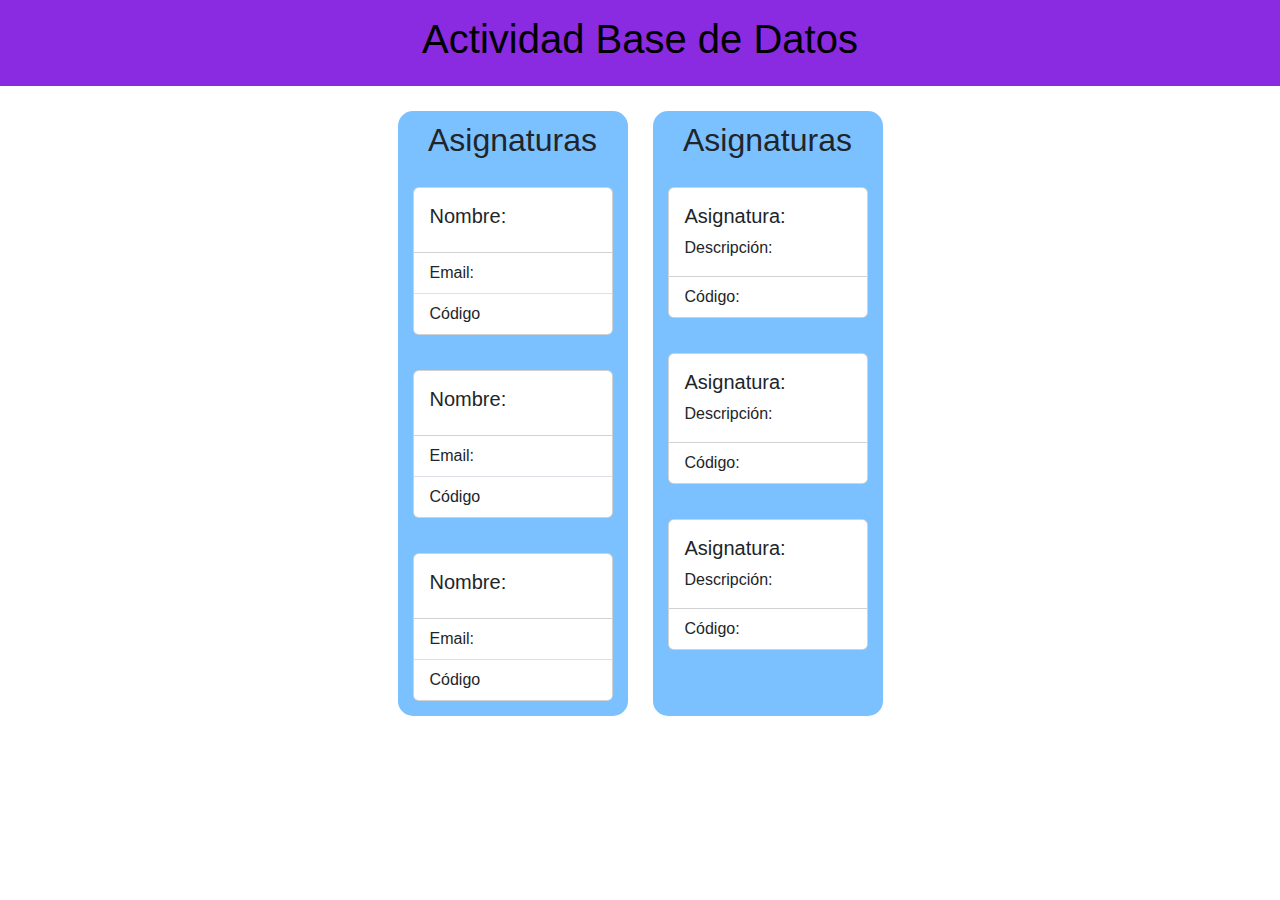
==== trabajobd/index.html @ cbfd8e63 "html" ====
<!DOCTYPE html>
<html lang="en">
<head>
    <meta charset="UTF-8">
    <meta name="viewport" content="width=device-width, initial-scale=1.0">
    <link rel="stylesheet" href="style.css">
    <link href="https://cdn.jsdelivr.net/npm/bootstrap@5.3.3/dist/css/bootstrap.min.css" rel="stylesheet" integrity="sha384-QWTKZyjpPEjISv5WaRU9OFeRpok6YctnYmDr5pNlyT2bRjXh0JMhjY6hW+ALEwIH" crossorigin="anonymous">
    <title>Actividad</title>
</head>

<body>

    <header>
        <h1>Actividad Base de Datos</h1>
    </header>

    <div class="padre">

        
        <div class="tarjetas">
            <div class="titulo">
                <h2>Asignaturas</h2>
            </div>
            
            <div class="card">
                <div class="card-body">
                    <h5 class="card-title">Nombre:</h5>
                  </div>
                  <ul class="list-group list-group-flush">
                    <li class="list-group-item">Email:</li>
                    <li class="list-group-item">Código</li>
                  </ul>
            </div>

            <div class="card">
                <div class="card-body">
                  <h5 class="card-title">Nombre:</h5>
                </div>
                <ul class="list-group list-group-flush">
                  <li class="list-group-item">Email:</li>
                  <li class="list-group-item">Código</li>
                </ul>
            </div>
            <div class="card">
                <div class="card-body">
                    <h5 class="card-title">Nombre:</h5>
                </div>
                  <ul class="list-group list-group-flush">
                    <li class="list-group-item">Email:</li>
                    <li class="list-group-item">Código</li>
                  </ul>
            </div>
            
                
        </div>

        
        <div class="tarjetas">
            <div class="titulo">
                <h2>Asignaturas</h2>
            </div>
            
            <div class="card">
                <div class="card-body">
                  <h5 class="card-title">Asignatura:</h5>
                  <p class="card-text">Descripción:</p>
                </div>
                <ul class="list-group list-group-flush">
                  <li class="list-group-item">Código:</li>
                </ul>
            </div>
            <div class="card">
                <div class="card-body">
                  <h5 class="card-title">Asignatura:</h5>
                  <p class="card-text">Descripción:</p>
                </div>
                <ul class="list-group list-group-flush">
                  <li class="list-group-item">Código:</li>
                </ul>
            </div>
            <div class="card">
                <div class="card-body">
                  <h5 class="card-title">Asignatura:</h5>
                  <p class="card-text">Descripción:</p>
                </div>
                <ul class="list-group list-group-flush">
                  <li class="list-group-item">Código:</li>
                </ul>
            </div>
               
        </div>
    <script src="https://cdn.jsdelivr.net/npm/bootstrap@5.3.3/dist/js/bootstrap.bundle.min.js" integrity="sha384-YvpcrYf0tY3lHB60NNkmXc5s9fDVZLESaAA55NDzOxhy9GkcIdslK1eN7N6jIeHz" crossorigin="anonymous"></script>
</body>
</html>
---- trabajobd/style.css ----
*{
    margin: 0px;
    padding: 0px;
    font-family: Arial, Helvetica, sans-serif;
}

body{
    background-color: antiquewhite;
}

header{
    text-align: center;
    padding: 15px;
    color: black;
    background-color: blueviolet;
}

.padre{
    display: flex;
    flex-wrap: nowrap;
    justify-content: center;
    gap: 25px;
}

.tarjetas{
    margin-top: 25px;
    display: flex;
    flex-direction: column;
    background-color: rgb(123, 193, 255);
    border-radius: 15px;
    gap: 5px;
}

h2{
    text-align: center;
}

.card{
    margin: 15px;
    width: 200px;
}

.titulo{
    margin-top: 10px;
}
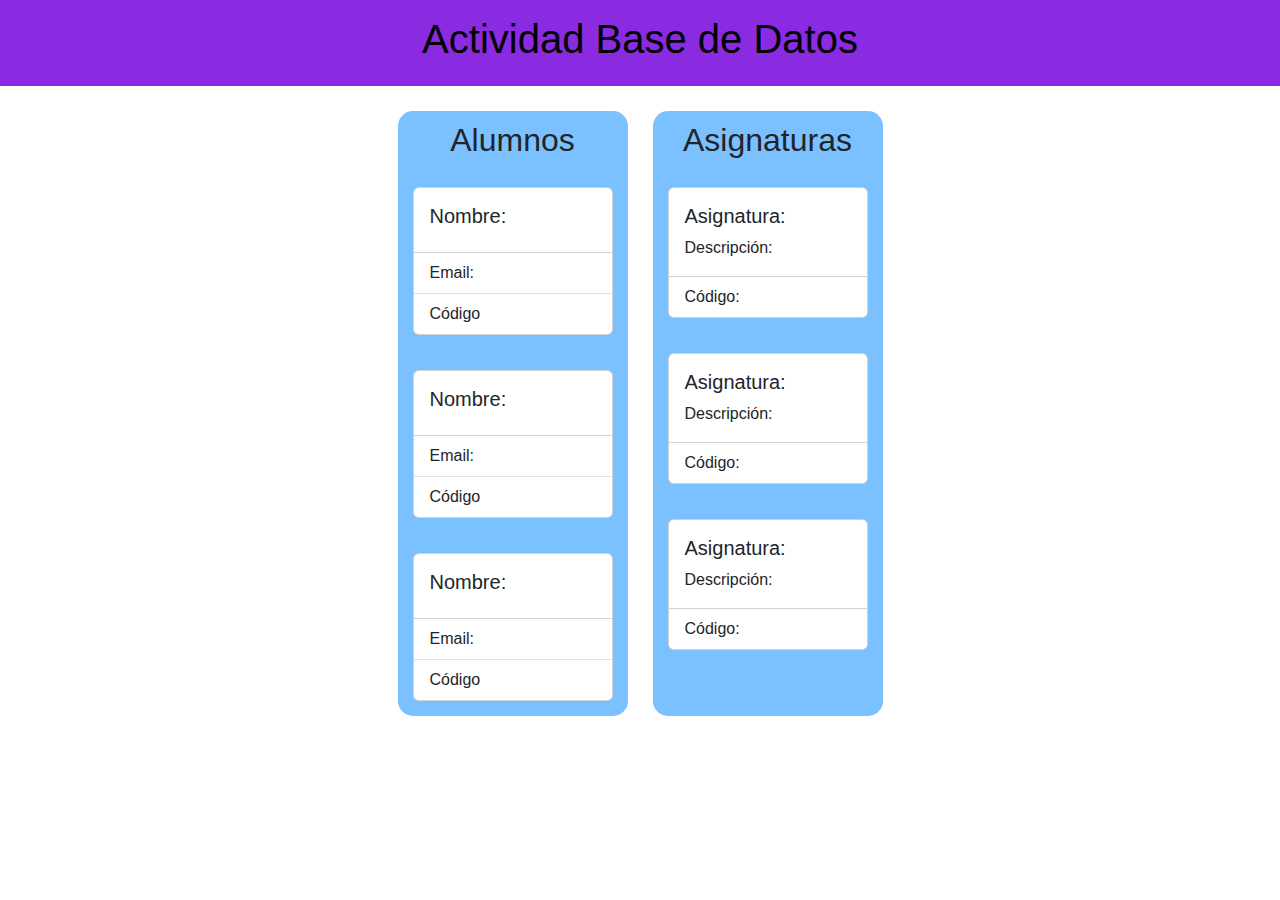
==== commit f88a6b30: "html" ====
--- a/trabajobd/index.html
+++ b/trabajobd/index.html
@@ -19,9 +19,9 @@
         
         <div class="tarjetas">
             <div class="titulo">
-                <h2>Asignaturas</h2>
+                <h2>Alumnos</h2>
             </div>
-            
+
             <div class="card">
                 <div class="card-body">
                     <h5 class="card-title">Nombre:</h5>
@@ -50,8 +50,7 @@
                     <li class="list-group-item">Código</li>
                   </ul>
             </div>
-            
-                
+
         </div>
 
         
@@ -89,6 +88,7 @@
             </div>
                
         </div>
+
     <script src="https://cdn.jsdelivr.net/npm/bootstrap@5.3.3/dist/js/bootstrap.bundle.min.js" integrity="sha384-YvpcrYf0tY3lHB60NNkmXc5s9fDVZLESaAA55NDzOxhy9GkcIdslK1eN7N6jIeHz" crossorigin="anonymous"></script>
 </body>
 </html>